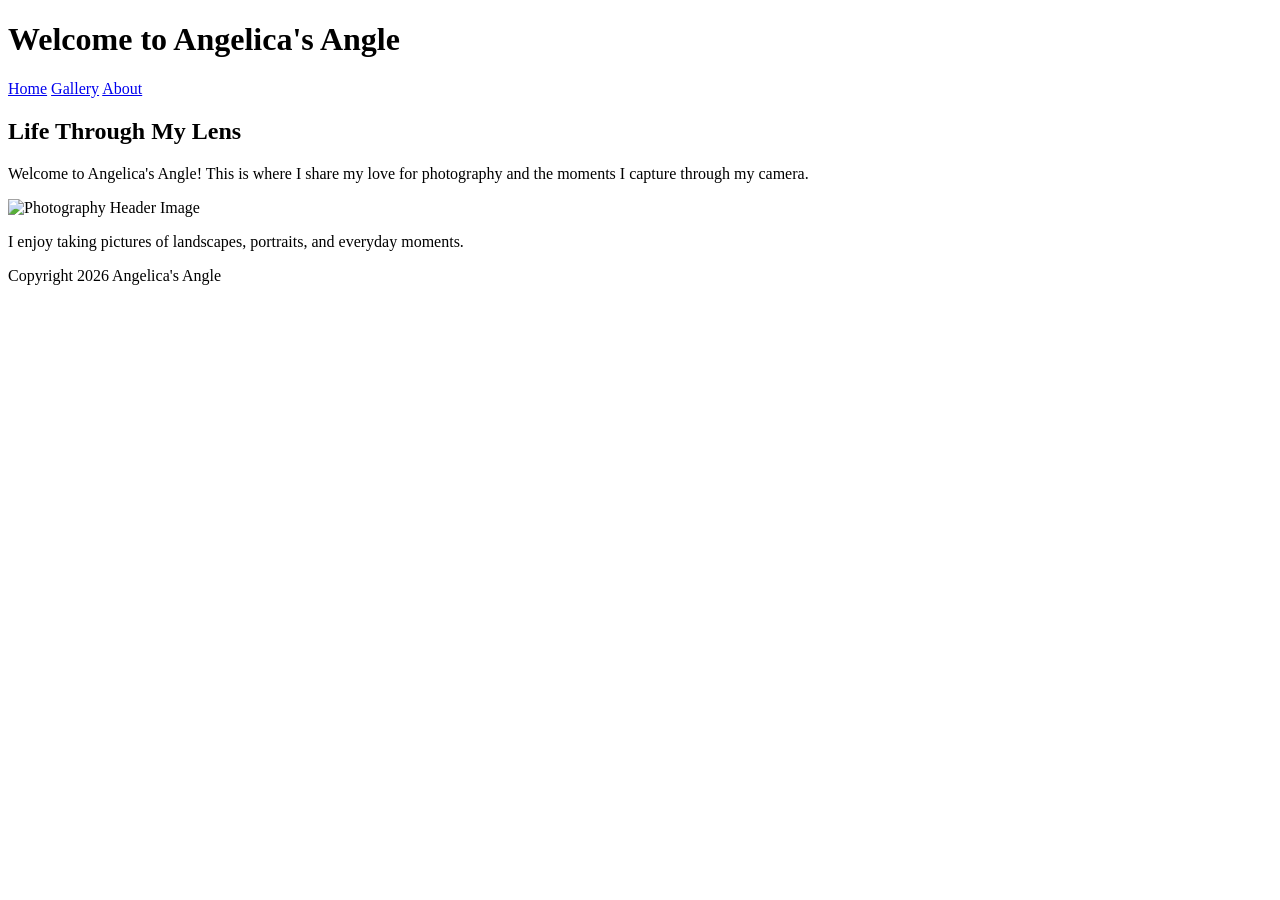
==== w3/index.html @ 62fee25c "index correction" ====
<!DOCTYPE html>

<html lang="en">
    <head>
        <title>Angelica's Angle</title>
    </head>

    <body>
            <h1>Welcome to Angelica's Angle</h1>

        <nav id="menu">
            <a href="#home">Home</a>
            <a href="#gallery">Gallery</a>
            <a href="#about">About</a>
        </nav>

        <main>
            <h2>Life Through My Lens</h2>

            <p>Welcome to Angelica's Angle! This is where I share my love for photography and the moments I capture through my camera.</p>

            <img src="img/angelicasangleheader.webp" alt="Photography Header Image">

            <p>I enjoy taking pictures of landscapes, portraits, and everyday moments.</p>
        </main>

        <footer>
            <p>Copyright 2026 Angelica's Angle</p>
        </footer>
    </body>
</html>
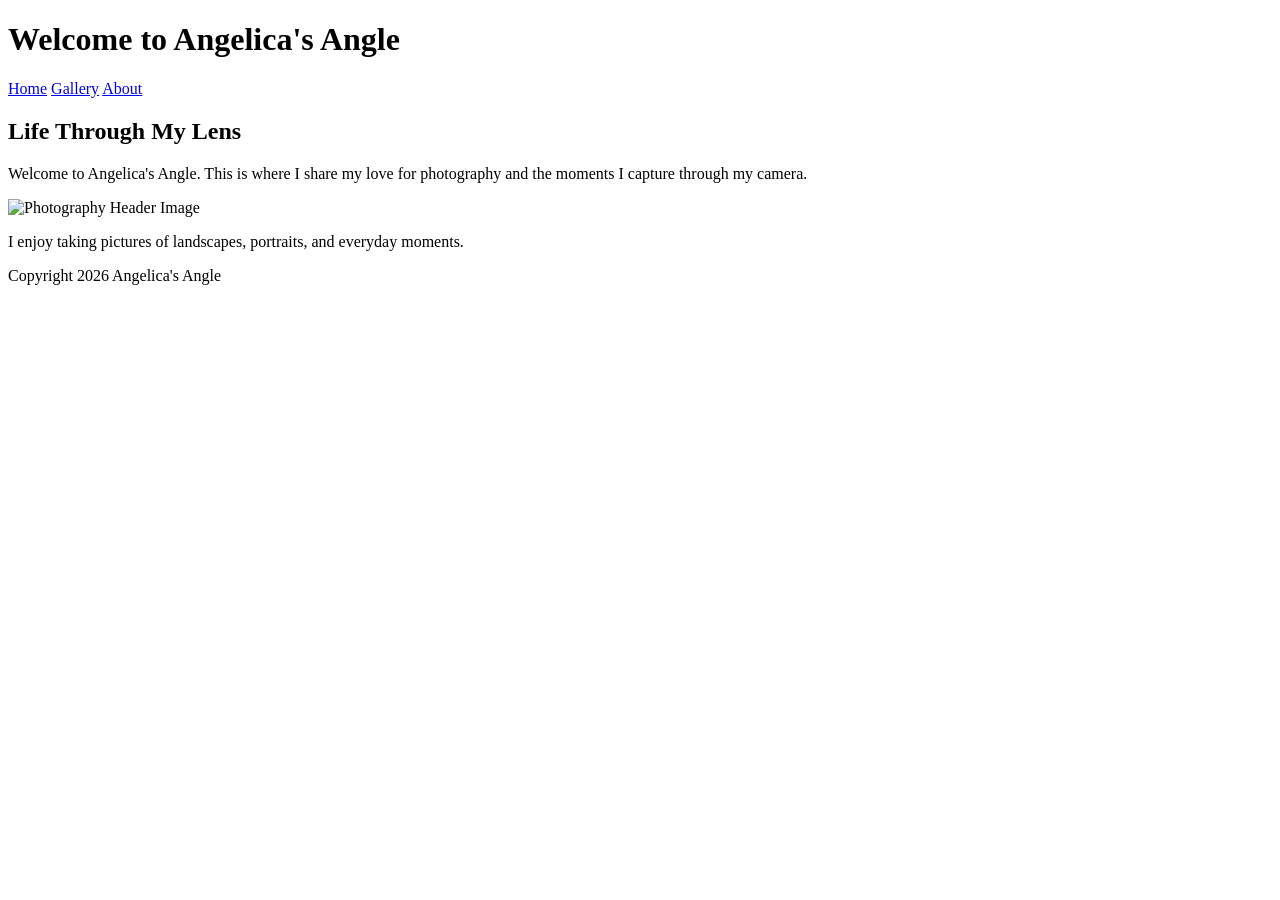
==== commit 70ce925c: "live edit" ====
--- a/w3/index.html
+++ b/w3/index.html
@@ -17,7 +17,7 @@
         <main>
             <h2>Life Through My Lens</h2>
 
-            <p>Welcome to Angelica's Angle! This is where I share my love for photography and the moments I capture through my camera.</p>
+            <p>Welcome to Angelica's Angle. This is where I share my love for photography and the moments I capture through my camera.</p>
 
             <img src="img/angelicasangleheader.webp" alt="Photography Header Image">
 
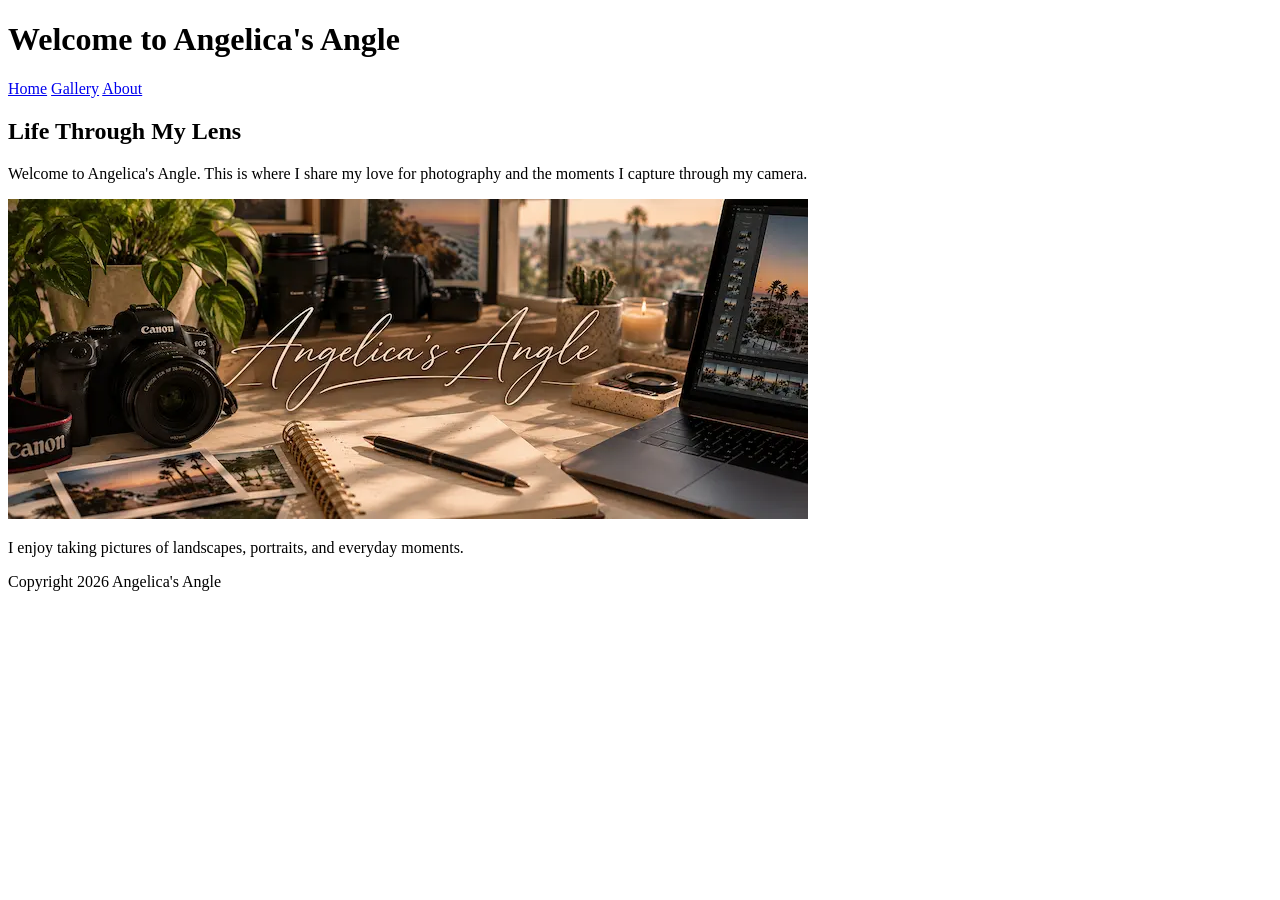
==== commit 5a05dba0: "header edit" ====
--- a/w3/index.html
+++ b/w3/index.html
@@ -19,7 +19,7 @@
 
             <p>Welcome to Angelica's Angle. This is where I share my love for photography and the moments I capture through my camera.</p>
 
-            <img src="img/angelicasangleheader.webp" alt="Photography Header Image">
+            <img src="img/AngelicasAngleHeader.webp" alt="Photography Header Image">
 
             <p>I enjoy taking pictures of landscapes, portraits, and everyday moments.</p>
         </main>
